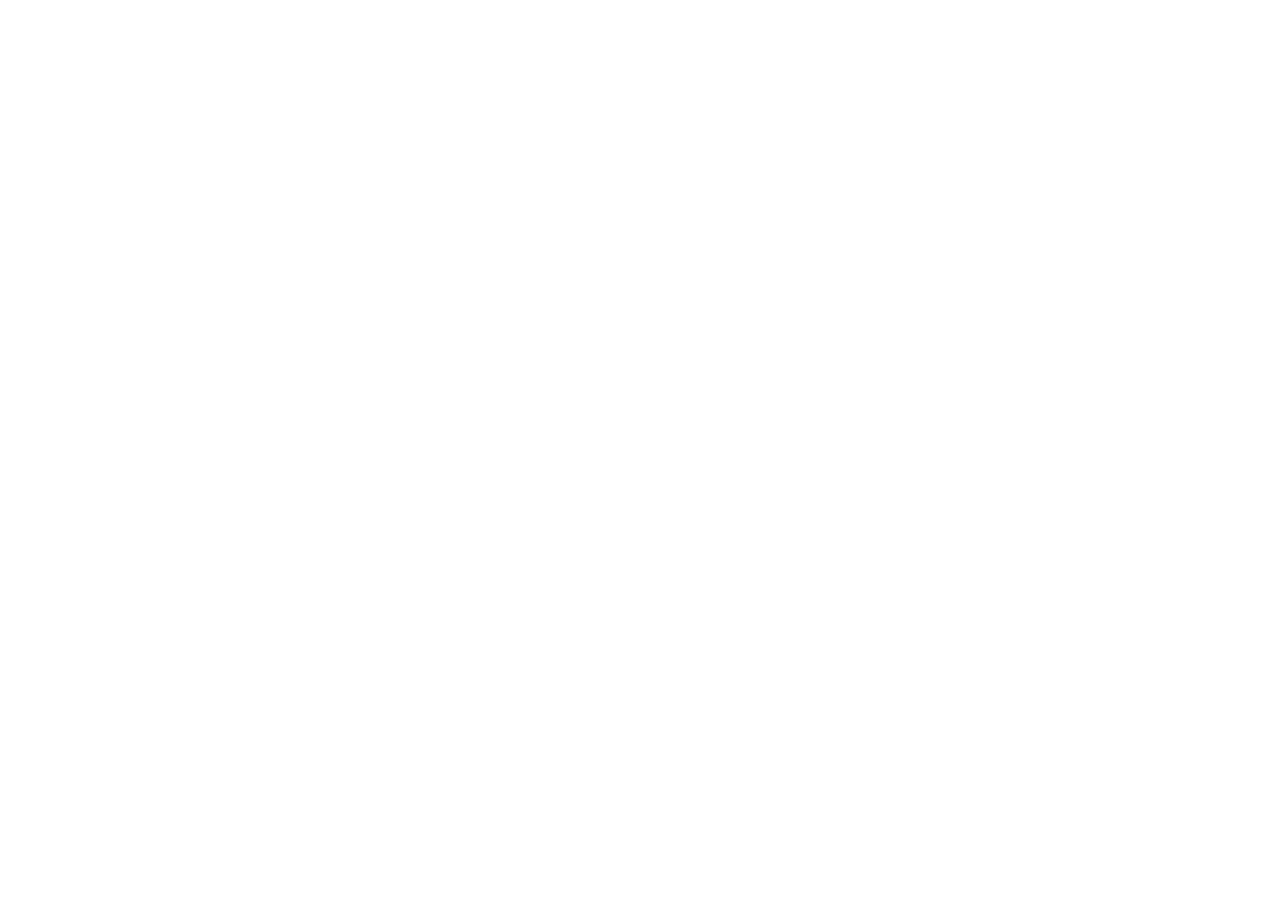
==== src/index.html @ b1c36d42 "Initial commit" ====
<!DOCTYPE html>
<html lang="en">
  <head>
    <meta charset="UTF-8" />
    <link rel="icon" type="image/svg+xml" href="/favicon.svg" />
    <meta name="viewport" content="width=device-width, initial-scale=1.0" />
    <title>Vanilla App Template</title>
    <link rel="stylesheet" href="./css/styles.css" />
  </head>
  <body>
    <load src="./partials/header.html" icon-path="img/sprite.svg#logo" />

    <main>
      <!-- Loads the specified .html file -->
      <load src="./partials/vite-promo.html" />
      <load src="./partials/badges.html" />
    </main>

    <load src="./partials/footer.html" />

    <script type="module" src="./main.js"></script>
  </body>
</html>
---- src/css/styles.css ----
/**
  |============================
  | include css partials with
  | default @import url()
  |============================
*/
/* Common styles */
@import url('./reset.css');
@import url('./base.css');
@import url('./container.css');
@import url('./animations.css');

/* Sections style */
@import url('./header.css');
@import url('./vite-promo.css');
@import url('./badges.css');
@import url('./back-link.css');
@import url('./footer.css');
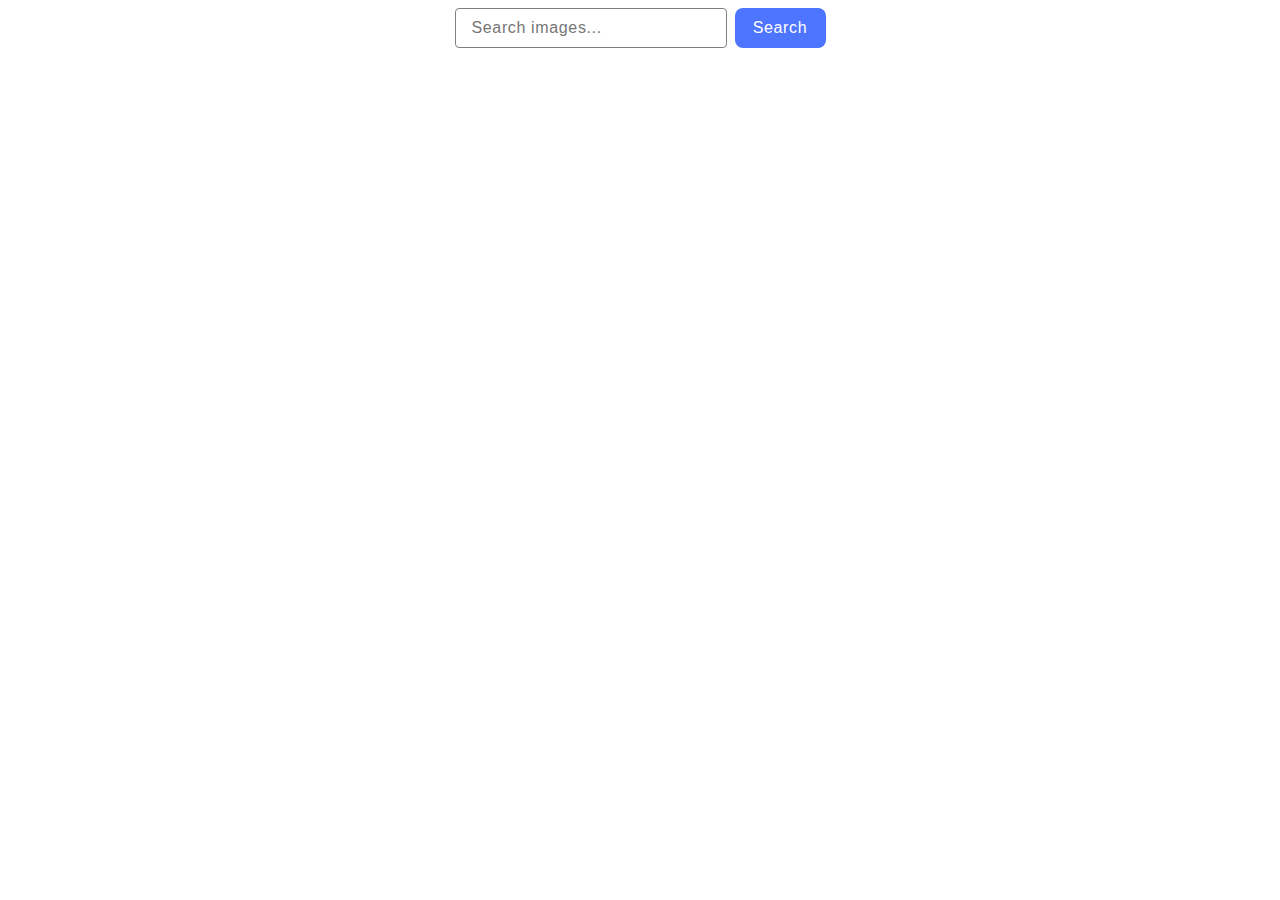
==== commit 0ebf427c: "test" ====
--- a/src/index.html
+++ b/src/index.html
@@ -4,20 +4,25 @@
     <meta charset="UTF-8" />
     <link rel="icon" type="image/svg+xml" href="/favicon.svg" />
     <meta name="viewport" content="width=device-width, initial-scale=1.0" />
-    <title>Vanilla App Template</title>
+    <title>T11</title>
     <link rel="stylesheet" href="./css/styles.css" />
   </head>
   <body>
-    <load src="./partials/header.html" icon-path="img/sprite.svg#logo" />
+    <form class="search-form">
+      <input
+        type="text"
+        class="search-form-input"
+        placeholder="Search images..."
+      />
+      <button type="submit" class="search-form-button">Search</button>
+    </form>
 
-    <main>
-      <!-- Loads the specified .html file -->
-      <load src="./partials/vite-promo.html" />
-      <load src="./partials/badges.html" />
-    </main>
+    <span class="loader"></span>
 
-    <load src="./partials/footer.html" />
+    <ul class="gallery"></ul>
 
+    <script type="module" src="./js/pixabay-api.js"></script>
+    <script type="module" src="./js/render-functions.js"></script>
     <script type="module" src="./main.js"></script>
   </body>
 </html>
--- a/src/css/styles.css
+++ b/src/css/styles.css
@@ -4,15 +4,184 @@
   | default @import url()
   |============================
 */
-/* Common styles */
 @import url('./reset.css');
-@import url('./base.css');
-@import url('./container.css');
-@import url('./animations.css');
 
-/* Sections style */
-@import url('./header.css');
-@import url('./vite-promo.css');
-@import url('./badges.css');
-@import url('./back-link.css');
-@import url('./footer.css');
+body {
+  font-family: "Montserrat", sans-serif;
+  color: #434455;
+  background-color: #FFFFFF;
+}
+
+img {
+  box-sizing: border-box;
+}
+
+section {
+  width: 100%;
+  max-width: 1440px;
+  box-sizing: border-box;
+}
+
+.search-form {
+  display: flex;
+  justify-content: center;
+  gap: 8px;
+  margin-bottom: 32px;
+}
+
+.search-form-input {
+  width: 272px;
+  height: 40px;
+  border-radius: 4px;
+  border: 1px solid #808080;
+  color: #2E2F42;
+
+  font-size: 16px;
+  font-weight: 400;
+  line-height: 1.5;
+  letter-spacing: 0.04em;
+  padding: 0 16px;
+  box-sizing: border-box;
+}
+
+.search-form-input:hover {
+  border-radius: 4px;
+  border: 1px solid #000;
+}
+
+.search-form-input:active,
+.search-form-input:focus {
+  outline: none;
+  border-radius: 4px;
+  border: 1px solid #4E75FF;
+  color: #000
+}
+
+.search-form-button {
+  border-radius: 8px;
+  padding: 8px 16px;
+  width: 91px;
+  height: 40px;
+  border: none;
+  cursor: pointer;
+  background: #4e75ff;
+  font-weight: 500;
+  font-size: 16px;
+  line-height: 1.5;
+  letter-spacing: 0.04em;
+  color: #fff;
+}
+
+.search-form-button:hover {
+  background: #6c8cff;
+}
+
+.gallery {
+  display: flex;
+  gap: 24px;
+  flex-wrap: wrap;
+  justify-content: center;
+}
+
+.gallery-item {
+
+  list-style: none;
+
+}
+
+.gallery-image {
+  width: 360px;
+  height: 200px;
+  position: absolute;
+  z-index: -1;
+
+}
+.large-img {
+  border: 1px solid #808080;
+  width: 360px;
+  height: 200px;
+}
+
+.modal img {
+  width: 1112px;
+  height: 640px;
+}
+
+.img-details {
+  height: 48px;
+  display: flex;
+  gap: 32px;
+  list-style-type: none;
+  padding-top: 4px;
+  justify-content: center;
+  box-sizing: border-box;
+  background: #FFFFFF;
+  position: relative;
+  top: 152px;
+}
+
+.img-details li :first-child {
+  color: #2E2F42;
+  font-size: 12px;
+  font-style: normal;
+  font-weight: 600;
+  line-height: 1.3;
+  letter-spacing: 0.04em;
+}
+
+.img-details li :last-child {
+  font-weight: 400;
+  line-height: 2;
+  color: #2E2F42;
+
+  font-size: 12px;
+  font-style: normal;
+  letter-spacing: 0.04em;
+}
+
+.img-details li {
+  display: flex;
+  flex-direction: column;
+  justify-content: center;
+  align-items: center;
+
+}
+
+
+
+
+.loader {
+  width: 48px;
+  height: 48px;
+  border-radius: 50%;
+  display: none;
+  position: relative;
+  left: 50%;
+  top: 60px;
+  background: linear-gradient(0deg, rgba(255, 61, 0, 0.2) 33%, #ff3d00 100%);
+  box-sizing: border-box;
+  animation: rotation 1s linear infinite;
+}
+
+.loader::after {
+  content: '';
+  box-sizing: border-box;
+  position: absolute;
+  left: 50%;
+  top: 50%;
+  transform: translate(-50%, -50%);
+  width: 44px;
+  height: 44px;
+  border-radius: 50%;
+  background: #263238;
+}
+
+@keyframes rotation {
+  0% {
+    transform: rotate(0deg)
+  }
+
+  100% {
+    transform: rotate(360deg)
+  }
+}